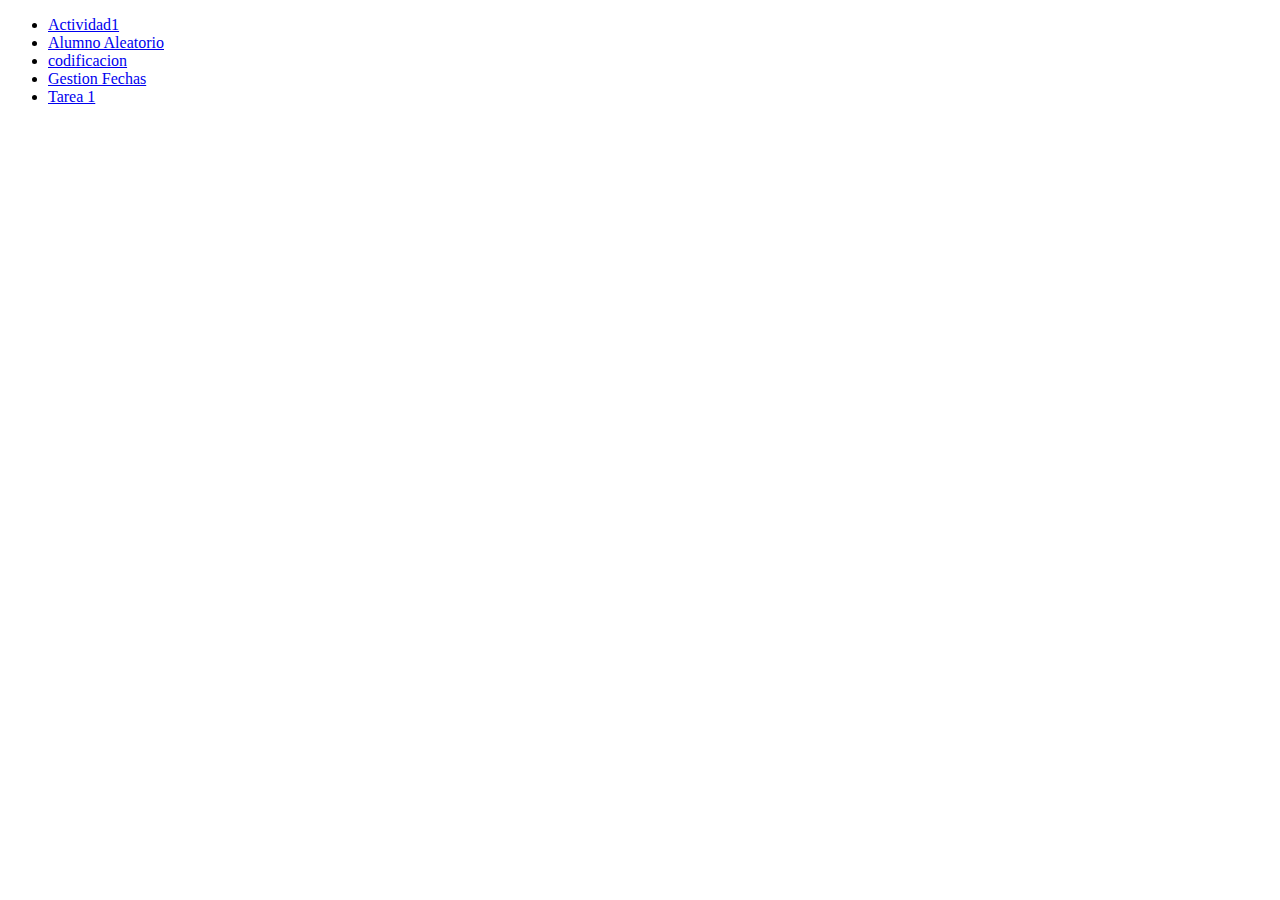
==== index.html @ d61405ad "edicion index" ====
<!DOCTYPE html>
<html lang="en">
<head>
    <meta charset="UTF-8">
    <meta name="viewport" content="width=device-width, initial-scale=1.0">
    <title>Document</title>
    <link rel="stylesheet" href="style.css">
</head>
<body>
    <ul>
        <li><a href="actividad1/index.html">Actividad1</a></li>
        <li><a href="aleatorioAlumno/index.html">Alumno Aleatorio</a></li>
        <li><a href="codificacion/index.html">codificacion</a></li>
        <li><a href="gestionFechas/index.html">Gestion Fechas</a></li>
        <li><a href="tarea1/index.html">Tarea 1</a></li>
    </ul>
</body>
</html>
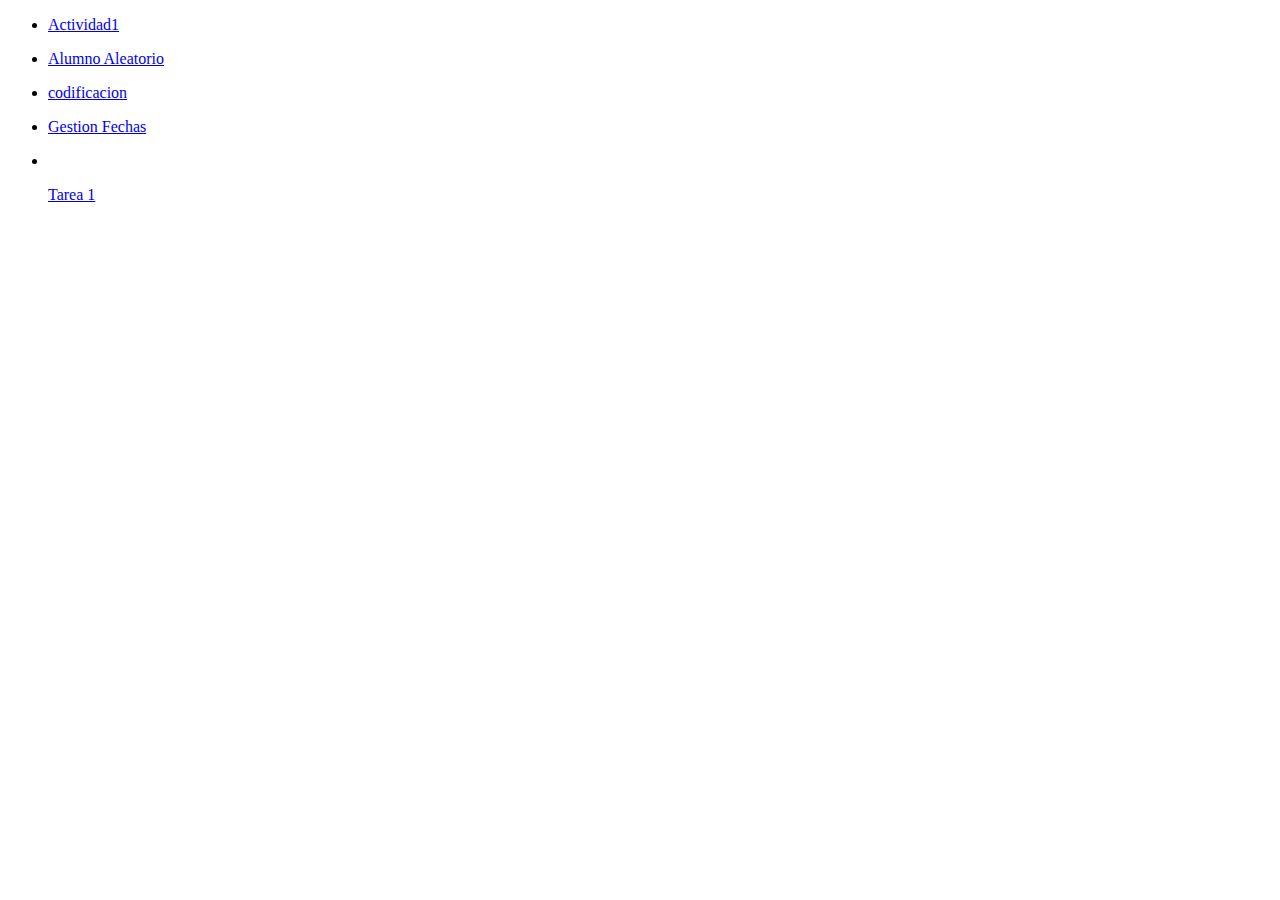
==== commit 28af5c51: "Update index.html" ====
--- a/index.html
+++ b/index.html
@@ -8,11 +8,11 @@
 </head>
 <body>
     <ul>
-        <li><a href="actividad1/index.html">Actividad1</a></li>
-        <li><a href="aleatorioAlumno/index.html">Alumno Aleatorio</a></li>
-        <li><a href="codificacion/index.html">codificacion</a></li>
-        <li><a href="gestionFechas/index.html">Gestion Fechas</a></li>
-        <li><a href="tarea1/index.html">Tarea 1</a></li>
+        <li><p><a href="actividad1/index.html">Actividad1</a></p></li>
+        <li><p><a href="aleatorioAlumno/index.html">Alumno Aleatorio</a></p></li>
+        <li><p><a href="codificacion/index.html">codificacion</a></p></li>
+        <li><p><a href="gestionFechas/index.html">Gestion Fechas</a></p></li>
+        <li><p></li><a href="tarea1/index.html">Tarea 1</a></p></li>
     </ul>
 </body>
 </html>